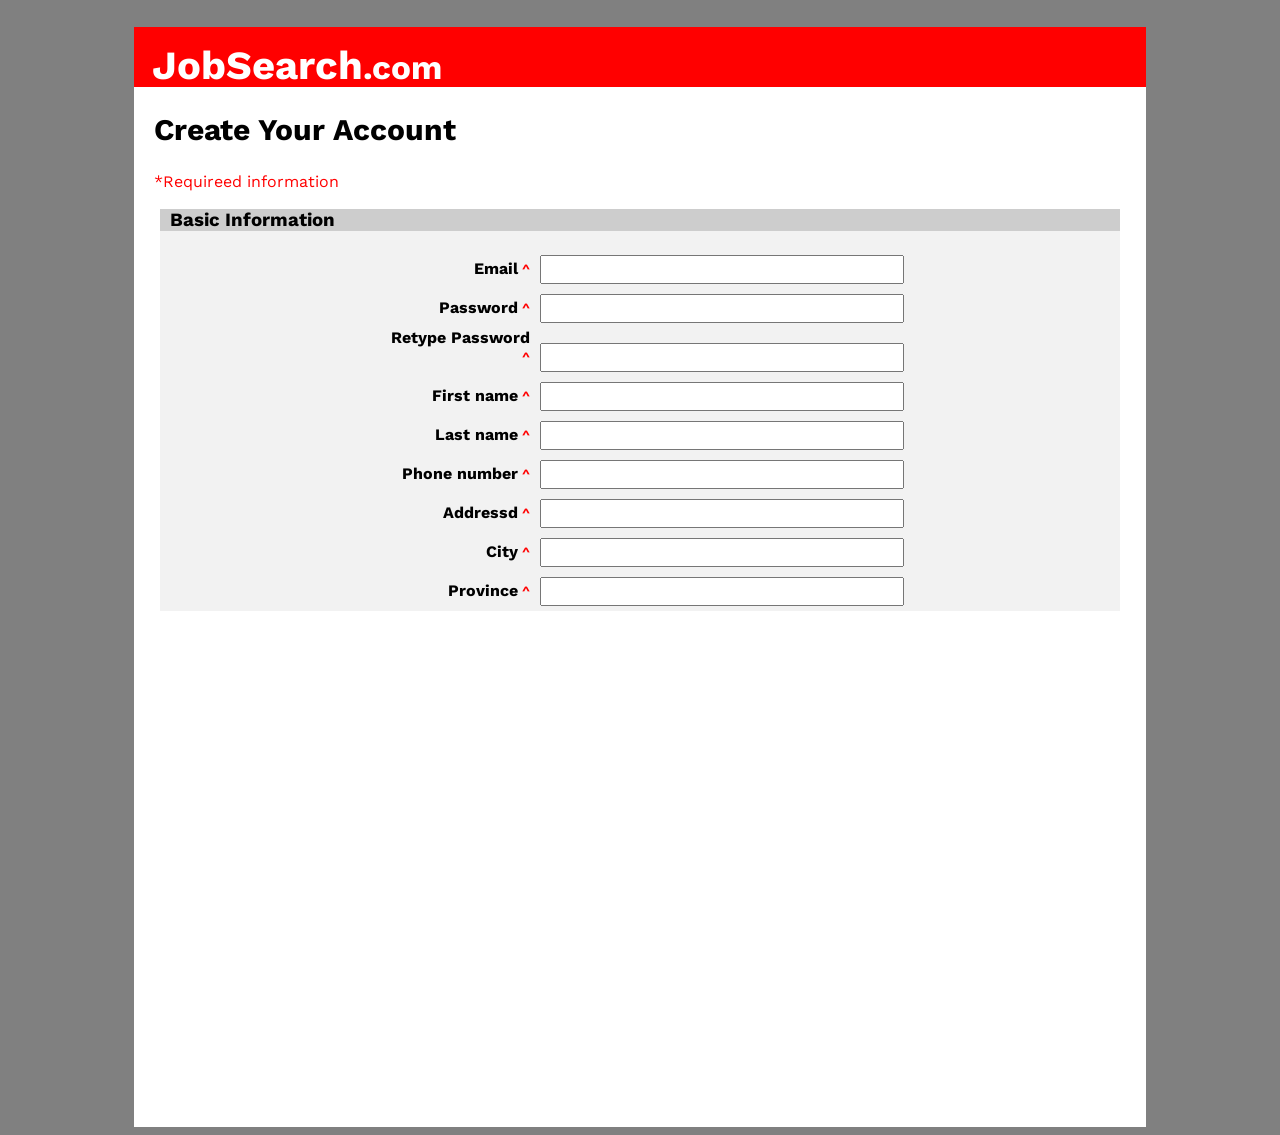
==== third/index.html @ 78ca1b42 "task one" ====
<!DOCTYPE html>

<html lang="en">
<head>
    <meta charset="UTF-8">
    <meta name="viewport" content="width=device-width, initial-scale=1.0">
    <link rel="stylesheet" href="CSS/style.css">
    <title>Document</title>
</head>
<body>
    <div class="main">
        
        <header>

            <h1>JobSearch<small>.com</small></h1>
           
        </header>
        <h2>
            Create Your Account
        </h2>
        <p class="required">*Requireed information</p>
       <section >
        <div class="top ">
            <h3>
                Basic Information
            </h3>
    
          
        </div>
        <div class="form">
        <form >
                <label for="Email">
                    Email<span class="symbol"> ^</span>
                </label>
                <input type="text" required id="Email">
                <br>
                <label for="Password">
                    Password<span class="symbol"> ^</span>
                </label>
                <input type="text" required id="Password">
                  <br>
                <label for="rePassword">
                    Retype Password<span class="symbol"> ^</span>
                </label>
                <input type="text" required id="rePassword">
                <br>
                <label for="fname">
                    First name<span class="symbol"> ^</span>
                </label>
                <input type="text" required id="fname">
                <br>
                <label for="lname">
                    Last name<span class="symbol"> ^</span>
                </label>
                <input type="text" required id="lname">
                <br>
                <label for="number">
                   Phone number<span class="symbol"> ^</span>
                </label>
                <input type="number" required id="number">
                <br>
                <label for="address">
                    Addressd<span class="symbol"> ^</span>
                </label>
                <input type="text" required id="address">
                <br>
                <label for="city">
                    City<span class="symbol"> ^</span>
                </label>
                <input type="text" required id="city">
                <br>
                <label for="province">
                    Province<span class="symbol"> ^</span>
                </label>
                <input type="" required id="province">
            </form>
        </div>
       </section>
        <section>
        
       </section>
        <section>
        
       </section>
    </div>
</body>
</html>
---- third/CSS/style.css ----
@import url('https://fonts.googleapis.com/css2?family=Amiri:ital,wght@0,400;0,700;1,400;1,700&family=Saira+Stencil:ital,wght@0,100..900;1,100..900&family=Ubuntu:ital,wght@0,300;0,400;0,500;0,700;1,300;1,400;1,500;1,700&family=Work+Sans:ital,wght@0,600;1,600&display=swap');
*{
     font-family: "Work Sans", sans-serif; ;
}
html{
    background-color: grey;
}
.main{
    width: 80%;
    height:1100px;
    background-color: rgb(255, 255, 255);
    margin: auto;
}
header{
    background-color: red;
    color: white;
    font-weight: bold;
    height: 60px;
    font-size: 20px;
   
    
}
h1{
    padding-top: 15px;
    padding-left: 18px;

}
h2{
    /* padding-top: 15px; */
    padding-left: 20px;
    font-size: 30px;
}
.required{
    padding-left: 20px;
    color: red;
}
.top{
  background-color: rgb(205, 205, 205);
text-indent: 10px;
}
section{
    background-color: rgb(242, 242, 242);
    width:95%;
    margin:auto;
   
}

.form {
    padding-left: 220px;

}

.form label {
    display: inline-block;
    width: 150px;
    font-weight: bold;
    text-align: right;
}

.form input {
    width: 350px;
    padding: 5px;
    margin:5px;
    
}
.symbol{
    color:red ;
    font-size: small;
    
}
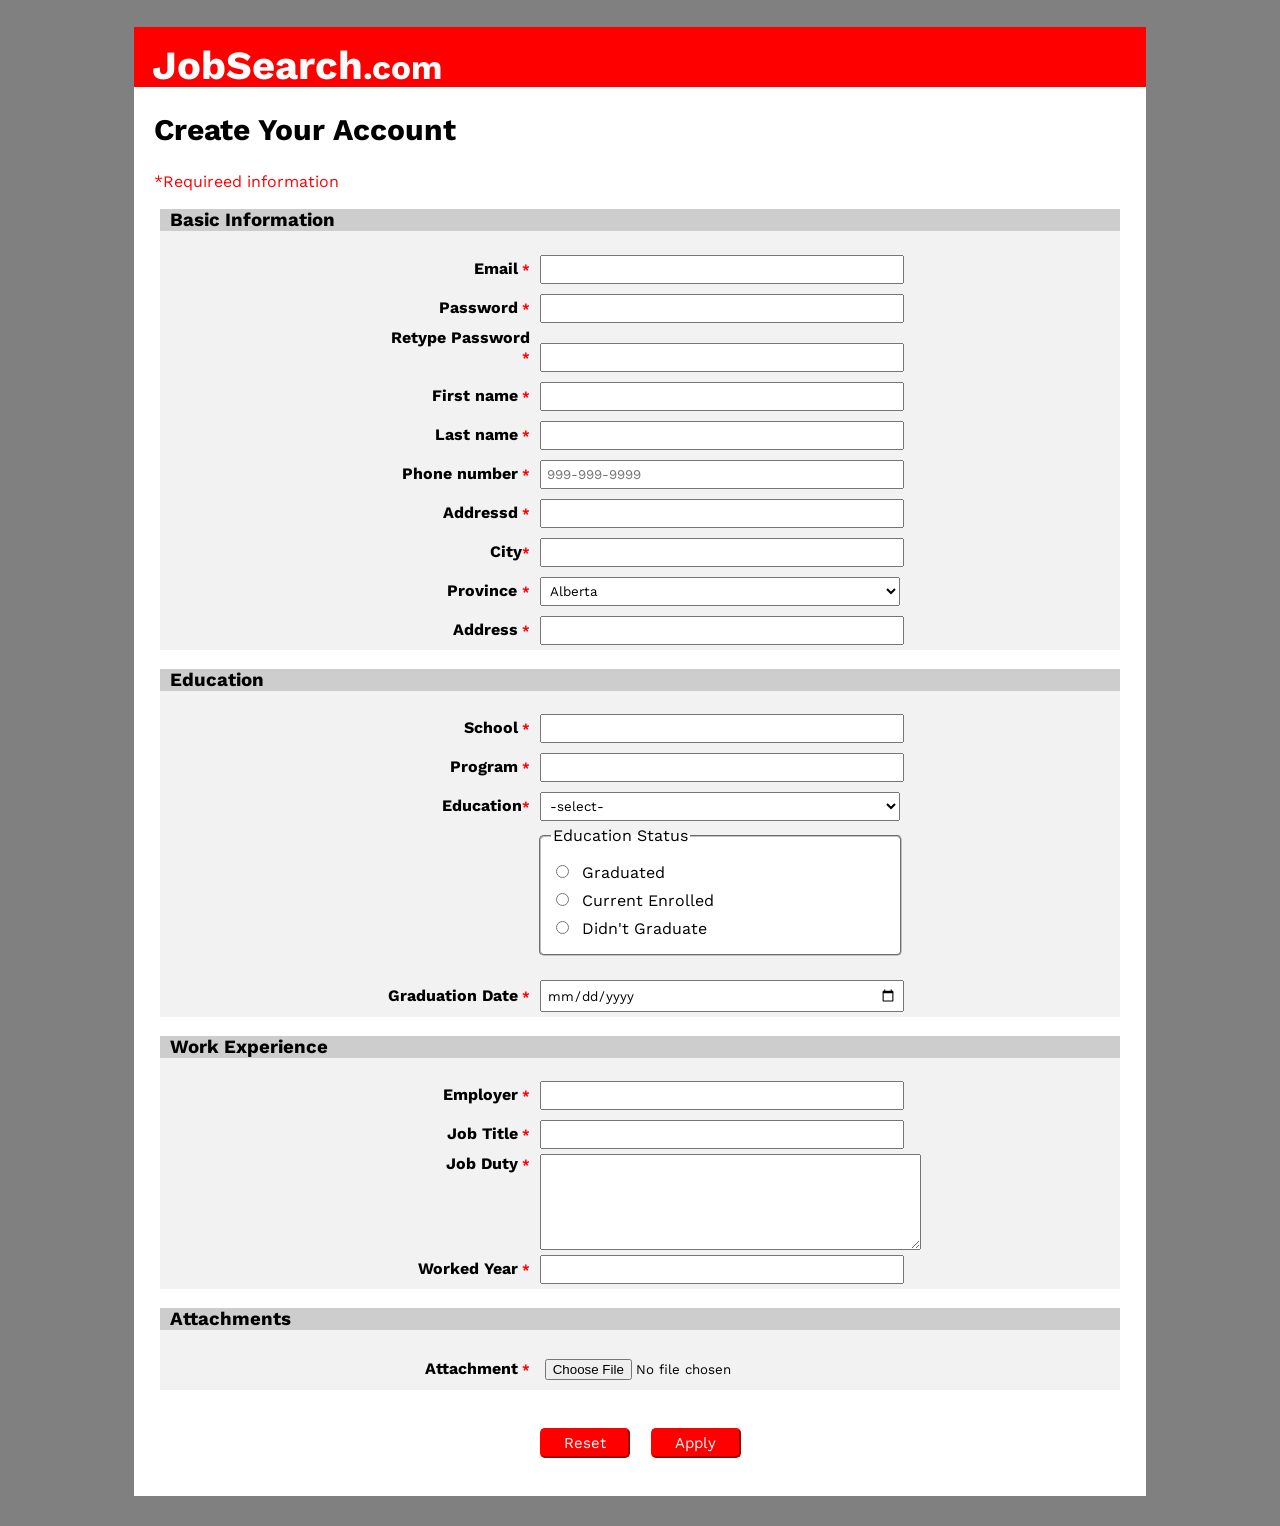
==== commit 025896a7: "update form design" ====
--- a/third/index.html
+++ b/third/index.html
@@ -30,58 +30,187 @@
         <div class="form">
         <form >
                 <label for="Email">
-                    Email<span class="symbol"> ^</span>
+                    Email<span class="symbol"> *</span>
                 </label>
                 <input type="text" required id="Email">
                 <br>
                 <label for="Password">
-                    Password<span class="symbol"> ^</span>
-                </label>
-                <input type="text" required id="Password">
+                    Password<span class="symbol"> *</span>
+                </label>
+                <input type="password" required id="Password">
                   <br>
                 <label for="rePassword">
-                    Retype Password<span class="symbol"> ^</span>
-                </label>
-                <input type="text" required id="rePassword">
+                    Retype Password<span class="symbol"> *</span>
+                </label>
+                <input type="password" required id="rePassword">
                 <br>
                 <label for="fname">
-                    First name<span class="symbol"> ^</span>
+                    First name<span class="symbol"> *</span>
                 </label>
                 <input type="text" required id="fname">
                 <br>
                 <label for="lname">
-                    Last name<span class="symbol"> ^</span>
+                    Last name<span class="symbol"> *</span>
                 </label>
                 <input type="text" required id="lname">
                 <br>
                 <label for="number">
-                   Phone number<span class="symbol"> ^</span>
-                </label>
-                <input type="number" required id="number">
+                   Phone number<span class="symbol"> *</span>
+                </label>
+                <input type="number" placeholder="999-999-9999" id="number">
                 <br>
                 <label for="address">
-                    Addressd<span class="symbol"> ^</span>
+                    Addressd<span class="symbol"> *</span>
                 </label>
                 <input type="text" required id="address">
                 <br>
                 <label for="city">
-                    City<span class="symbol"> ^</span>
+                    City<span class="symbol">*</span>
                 </label>
                 <input type="text" required id="city">
                 <br>
-                <label for="province">
-                    Province<span class="symbol"> ^</span>
-                </label>
-                <input type="" required id="province">
-            </form>
-        </div>
-       </section>
+                
+                <label>
+                    Province <span class="symbol">*</span>
+                </label>
+ 
+                <select>
+                    <option>Alberta</option>
+                    <option>Ontario</option>
+                    <option>Quebec</option>
+                    <option>British Columbia</option>
+                </select>
+                <br>
+                <label for="address">
+                    Address<span class="symbol"> *</span>
+                </label>
+                <input type="text" required id="lname">
+               
+            </form>
+        </div>
+       </section>
+              <section >
+        <div class="top ">
+            <h3>
+                Education
+            </h3>
+    
+          
+        </div>
+        <div class="form">
+        <form >
+                <label for="school">
+                    School<span class="symbol"> *</span>
+                </label>
+                <input type="text" required id="school">
+                <br>
+                <label for="program">
+                    Program<span class="symbol"> *</span>
+                </label>
+                <input type="text" required id="Program">
+                  <br>
+           
+                <label>
+                    Education<span class="symbol">*</span>
+                </label>
+ 
+                <select>
+                        <option>-select-</option>
+                        <option>High School</option>
+                        <option>Bachelor</option>
+                        <option>Master</option>
+                        <option>PhD</option>
+
+                </select>
+                <br>
+              
+
+
+          <fieldset class="status-box">
+                <legend>Education Status</legend>
+
+                <label>
+                    <input type="radio" name="status"> Graduated
+                </label>
+
+                <label>
+                    <input type="radio" name="status"> Current Enrolled
+                </label>
+
+                <label>
+                    <input type="radio" name="status"> Didn't Graduate
+                </label>
+            </fieldset>
+                <br>
+                <label for="date">
+                    Graduation Date<span class="symbol"> *</span>
+                </label>
+                <input type="date" required id="date">
+
+               
+            </form>
+        </div>
+       </section>
+
         <section>
-        
+                <div class="top ">
+            <h3>
+                Work Experience
+            </h3>
+    
+          
+        </div>
+        <div class="form">
+        <form >
+                <label for="employer">
+                    Employer<span class="symbol"> *</span>
+                </label>
+                <input type="text" required id="employer">
+                <br>
+                <label for="jtitle">
+                    Job Title<span class="symbol"> *</span>
+                </label>
+                <input type="text" required id="jtitle">
+                <br>
+                 <label for="jduty">
+                    Job Duty<span class="symbol"> *</span>
+                </label>
+                <textarea  id="jduty" rows="6" cols="45"></textarea>
+                <br>
+                <label for="workyear">
+                    Worked Year<span class="symbol"> *</span>
+                </label>
+                <input type="year" required id="workyear">
+                <br>
+            </form>
+        </div>
+
        </section>
         <section>
-        
-       </section>
+                <div class="top ">
+            <h3>
+                Attachments
+            </h3>
+    
+          
+        </div>
+        <div class="form">
+        <form >
+                <label for="file">
+                    Attachment<span class="symbol"> *</span>
+                </label>
+                <input type="file" required id="file">
+                <br>
+     
+            </form>
+        </div>
+
+
+       </section>
+       <div class="buttons">
+       <button>Reset</button>
+       <button>Apply</button>
+       </div>
     </div>
 </body>
 </html>
--- a/third/CSS/style.css
+++ b/third/CSS/style.css
@@ -7,8 +7,9 @@
     background-color: grey;
 }
 .main{
+
     width: 80%;
-    height:1100px;
+  
     background-color: rgb(255, 255, 255);
     margin: auto;
 }
@@ -58,14 +59,62 @@
     text-align: right;
 }
 
-.form input {
+.form input  {
     width: 350px;
     padding: 5px;
     margin:5px;
     
 }
+.form select{
+       width: 360px;
+    padding: 5px;
+    margin:5px;
+}
 .symbol{
     color:red ;
     font-size: small;
     
-}+    
+}
+.status-box {
+   width: 339px;
+    background-color: white;
+    border-radius: 5px;
+    padding: 10px;
+    margin-left: 159px;
+}
+.status-box label {
+    display: block;
+    width: auto;
+    text-align: left;
+    font-weight: normal;
+    margin: 5px 0;
+}
+.status-box input {
+    width: auto;       
+    margin-right: 8px;
+}
+.form textarea {
+    display: inline-block;
+    vertical-align: top;   
+    margin-left: 5px;
+    /* width: 350px; */
+}
+button{
+    background-color: red;
+    color: white;
+    border-color: red;
+    border-radius: 5px;
+    margin: 8px;
+    width: 90px;
+    height: 30px;
+    font-size: 15px;
+  
+}
+
+
+.buttons{
+    margin:30px;
+    text-align: center;
+    padding-bottom: 30px;
+}
